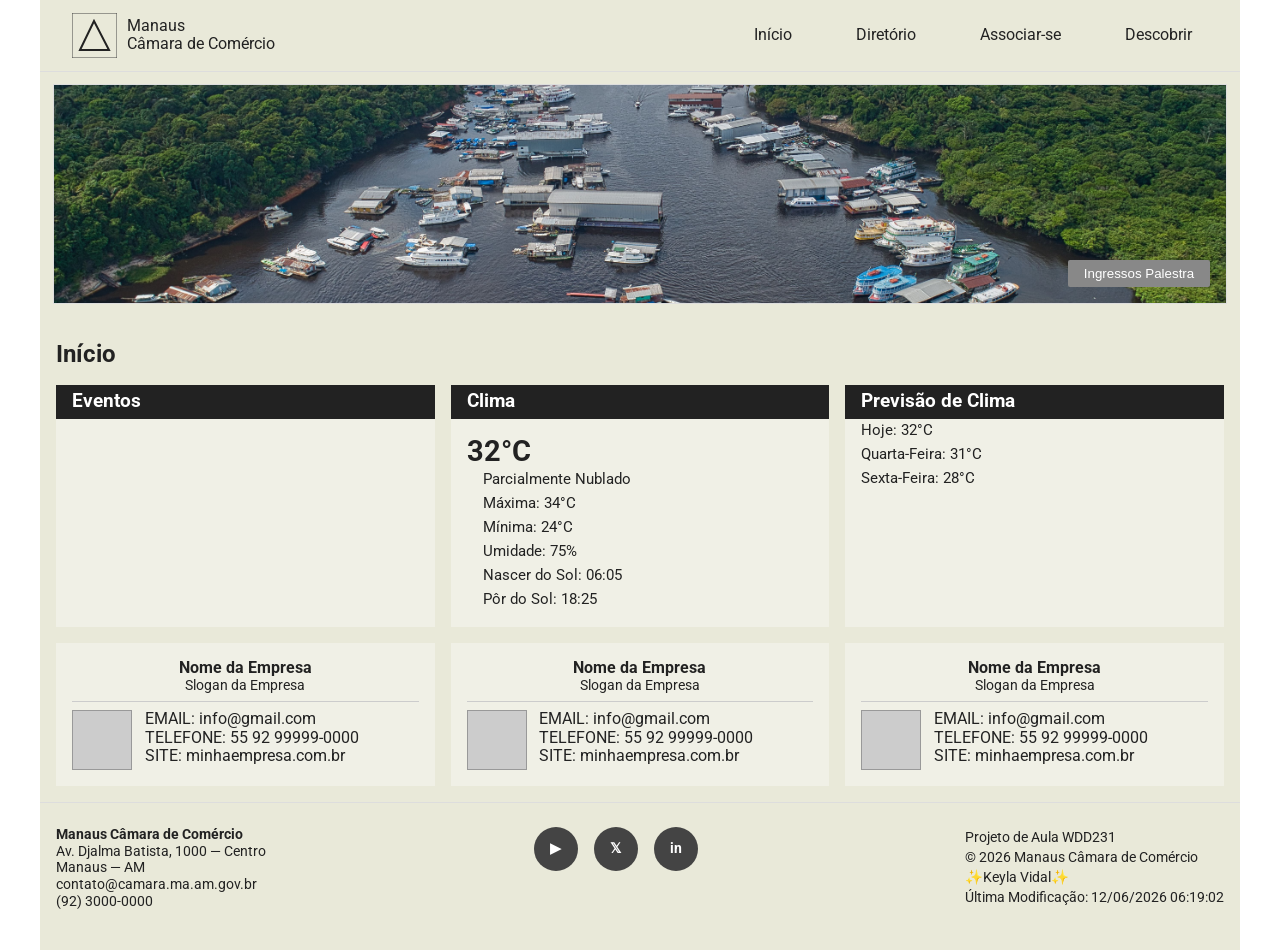
==== index.html @ fbf7dec7 "Trabalho Câmera de Manaus" ====
<!DOCTYPE html>
<html lang="pt-BR">
<head>
    <meta charset="UTF-8">
    <meta name="viewport" content="width=device-width, initial-scale=1.0">
    <meta name="description" content="Página inicial - Câmara de Comércio de Manaus">
    <meta name="author" content="Keyla Vidal">
    <title>Manaus - Câmara de Comércio</title>

    <link rel="stylesheet" href="styles/normalize.css">
    <link rel="stylesheet" href="styles/telas-pequenas.css">
    <link rel="stylesheet" href="styles/maior.css">

    <link rel="preconnect" href="https://fonts.googleapis.com">
    <link rel="preconnect" href="https://fonts.gstatic.com" crossorigin>
    <link href="https://fonts.googleapis.com/css2?family=Roboto:wght@400;700&display=swap" rel="stylesheet">

    <script src="scripts/navegacao.js" defer></script>
    <script src="scripts/data.js" defer></script>
</head>
<body>
<div class="pagina">
    <header>
        <div class="cabecalho-interno">
            <div class="marca">
                <svg width="45" height="45" viewBox="0 0 45 45" xmlns="http://www.w3.org/2000/svg">
                    <rect width="45" height="45" fill="#e9e9d9" stroke="#444" stroke-width="1"/>
                    <path d="M8 37 L22 8 L37 37 Z" fill="none" stroke="#222" stroke-width="2"/>
                </svg>
                <span>Manaus<br>Câmara de Comércio</span>
            </div>
            <div class="icones-topo">
                <span class="icone-tema"></span>
                <button id="botao-menu" class="botao-hamburguer" aria-label="Abrir menu">&#9776;</button>
            </div>
        </div>
        <nav id="navegacao">
            <ul>
                <li><a href="#">Início</a></li>
                <li><a href="#">Diretório</a></li>
                <li><a href="#">Associar-se</a></li>
                <li><a href="#">Descobrir</a></li>
            </ul>
        </nav>
    </header>

    <!-- ÁREA HERO — IGUAL DO PROFESSOR, SÓ COM A SUA IMAGEM -->
    <section class="hero">
        <img src="images/manaus.jpg" alt="Manaus" loading="lazy">
        <button class="botao-palestra">Ingressos Palestra</button>
    </section>

    <main>
        <h2>Início</h2>

        <div class="grade-superior">
            <section class="bloco">
                <h3>Eventos</h3>
                <div class="espaco"></div>
            </section>

            <section class="bloco">
                <h3>Clima</h3>
                <div class="dados">
                    <span class="temp">32°C</span>
                    <p>Parcialmente Nublado</p>
                    <p>Máxima: 34°C</p>
                    <p>Mínima: 24°C</p>
                    <p>Umidade: 75%</p>
                    <p>Nascer do Sol: 06:05</p>
                    <p>Pôr do Sol: 18:25</p>
                </div>
            </section>

            <section class="bloco">
                <h3>Previsão de Clima</h3>
                <p>Hoje: 32°C</p>
                <p>Quarta-Feira: 31°C</p>
                <p>Sexta-Feira: 28°C</p>
            </section>
        </div>

        <!-- 3 EMPRESAS — IGUAL DO PROFESSOR -->
        <div class="grade-empresas">
            <div class="cartao-empresa">
                <h4>Nome da Empresa</h4>
                <p>Slogan da Empresa</p>
                <hr>
                <div class="dados-empresa">
                    <div class="quadrado"></div>
                    <div>
                        <p>EMAIL: info@gmail.com</p>
                        <p>TELEFONE: 55 92 99999-0000</p>
                        <p>SITE: minhaempresa.com.br</p>
                    </div>
                </div>
            </div>
            <div class="cartao-empresa">
                <h4>Nome da Empresa</h4>
                <p>Slogan da Empresa</p>
                <hr>
                <div class="dados-empresa">
                    <div class="quadrado"></div>
                    <div>
                        <p>EMAIL: info@gmail.com</p>
                        <p>TELEFONE: 55 92 99999-0000</p>
                        <p>SITE: minhaempresa.com.br</p>
                    </div>
                </div>
            </div>
            <div class="cartao-empresa">
                <h4>Nome da Empresa</h4>
                <p>Slogan da Empresa</p>
                <hr>
                <div class="dados-empresa">
                    <div class="quadrado"></div>
                    <div>
                        <p>EMAIL: info@gmail.com</p>
                        <p>TELEFONE: 55 92 99999-0000</p>
                        <p>SITE: minhaempresa.com.br</p>
                    </div>
                </div>
            </div>
        </div>
    </main>

    <footer>
        <div class="lado-esquerdo">
            <p><strong>Manaus Câmara de Comércio</strong></p>
            <p>Av. Djalma Batista, 1000 — Centro</p>
            <p>Manaus — AM</p>
            <p>contato@camara.ma.am.gov.br</p>
            <p>(92) 3000-0000</p>
        </div>

        <div class="redes">
            <a href="#" target="_blank">▶</a>
            <a href="#" target="_blank">𝕏</a>
            <a href="#" target="_blank">in</a>
        </div>

        <div class="projeto">
            <p>Projeto de Aula WDD231</p>
            <p>&copy; <span id="ano-atual"></span> Manaus Câmara de Comércio</p>
            <p>✨Keyla Vidal✨</p>
            <p id="ultimaModificacao"></p>
        </div>
    </footer>
</div>
</body>
</html>
---- styles/telas-pequenas.css ----
* { margin: 0; padding: 0; box-sizing: border-box; }
body {
    font-family: 'Roboto', sans-serif;
    background-color: #fff;
    color: #222;
}
.pagina {
    max-width: 1200px;
    margin: 0 auto;
    background-color: #e9e9d9;
}

/* CABEÇALHO */
header { background: #e9e9d9; padding: 0.8rem 1rem; border-bottom: 1px solid #ddd; }
.cabecalho-interno {
    display: flex;
    justify-content: space-between;
    align-items: center;
}
.marca { display: flex; gap: 0.6rem; align-items: center; }
.icones-topo { display: flex; gap: 0.8rem; align-items: center; }
.icone-tema {
    width: 22px; height: 22px;
    border: 1px solid; border-radius: 50%;
}
.botao-hamburguer {
    font-size: 2rem; border: none; background: transparent; cursor: pointer;
}

/* MENU */
nav ul {
    list-style: none; background: #e9e9d9;
    display: none; margin-top: 0.5rem; border-top: 1px solid #ddd;
}
nav.aberto ul { display: block; }
nav a {
    display: block; padding: 0.7rem 1rem;
    text-decoration: none; color: #222;
    border-top: 1px solid #eee;
}

/* HERO — EXATAMENTE IGUAL DO PROFESSOR */
.hero {
    border: 1px solid #ddd;
    height: 220px;
    position: relative;
    margin: 0.8rem;
    overflow: hidden;
    background-color: #e9e9d9;
    display: flex;
    align-items: center;
    justify-content: center;
}

.hero img {
    width: 100%;
    height: 100%;
    object-fit: cover;
    display: block;
}

.botao-palestra {
    position: absolute;
    right: 1rem;
    bottom: 1rem;
    padding: 0.4rem 1rem;
    background: #888;
    color: #fff;
    border: none;
    border-radius: 2px;
    z-index: 10;
}

/* CONTEÚDO PRINCIPAL */
main { padding: 1rem; }
main h2 { margin: 0.5rem 0 1rem; font-size: 1.5rem; font-weight: bold; }

.grade-superior {
    display: grid;
    grid-template-columns: 1fr;
    gap: 1rem;
    margin-bottom: 1rem;
}

.bloco { background: #f0f0e6; }
.bloco h3 {
    background: #222; color: #fff;
    padding: 0.4rem 1rem; text-align: left;
}
.espaco { height: 120px; background: #f0f0e6; }
.dados { padding: 1rem; }
.temp { font-size: 1.8rem; font-weight: bold; display: block; }
.bloco p { padding: 0.2rem 1rem; font-size: 0.95rem; }

/* EMPRESAS */
.grade-empresas {
    display: grid;
    grid-template-columns: 1fr;
    gap: 1rem;
}
.cartao-empresa {
    background: #f0f0e6; padding: 1rem;
}
.cartao-empresa h4 { text-align: center; }
.cartao-empresa > p { text-align: center; font-size: 0.85rem; }
.cartao-empresa hr { margin: 0.5rem 0; border: none; border-top: 1px solid #ccc; }
.dados-empresa { display: flex; gap: 0.8rem; align-items: flex-start; margin-top: 0.5rem; }
.quadrado {
    width: 60px; height: 60px; background: #ccc; border: 1px solid #999;
}

/* RODAPÉ */
footer {
    padding: 1.5rem 1rem; font-size: 0.9rem;
    border-top: 1px solid #ddd;
    background: #e9e9d9;
}
.lado-esquerdo { margin-bottom: 1rem; }
.redes { display: flex; gap: 1rem; margin: 1rem 0; }
.redes a {
    width: 44px; height: 44px; background: #444; color: #fff;
    border-radius: 50%; display: grid; place-items: center;
    text-decoration: none; font-weight: bold;
}
.projeto p { margin: 0.2rem 0; }
---- styles/maior.css ----
@media screen and (min-width: 768px) {
    .botao-hamburguer, .icone-tema { display: none; }
    header {
        display: flex; justify-content: space-between; align-items: center;
        padding: 0.8rem 2rem;
    }
    nav ul { display: flex; background: transparent; gap: 2rem; margin: 0; border: none; }
    nav a { border: none; }

    .grade-superior {
        grid-template-columns: repeat(3, 1fr);
    }
    .grade-empresas {
        grid-template-columns: repeat(3, 1fr);
    }

    footer {
        display: flex; justify-content: space-between; align-items: flex-start;
    }
    .redes { margin: 0; }
}
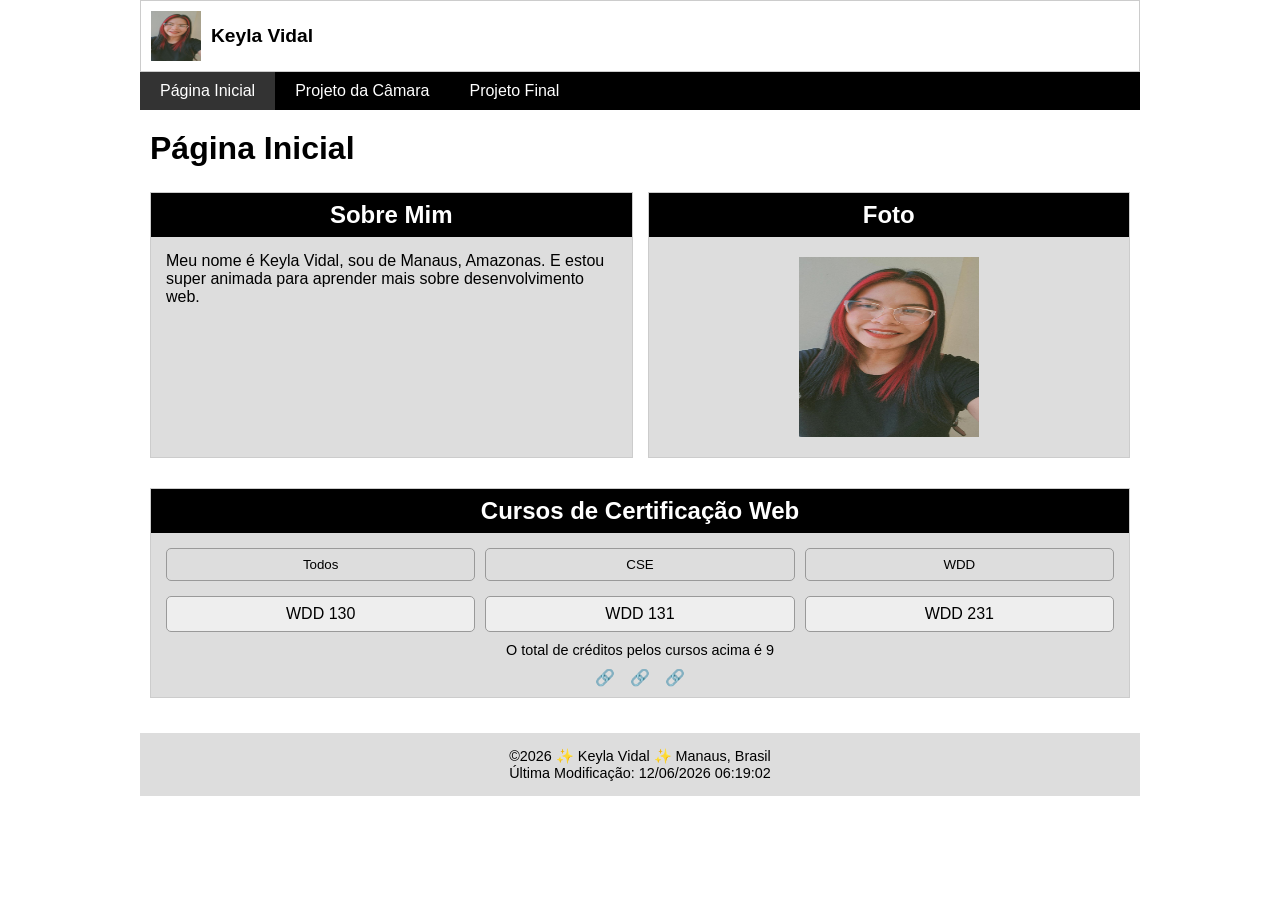
==== commit 7c13114a: "finalizada pagina inicial" ====
--- a/index.html
+++ b/index.html
@@ -3,149 +3,57 @@
 <head>
     <meta charset="UTF-8">
     <meta name="viewport" content="width=device-width, initial-scale=1.0">
-    <meta name="description" content="Página inicial - Câmara de Comércio de Manaus">
+    <title>WDD 231 - Página Inicial</title>
+    <meta name="description" content="Página inicial do WDD 231">
     <meta name="author" content="Keyla Vidal">
-    <title>Manaus - Câmara de Comércio</title>
-
-    <link rel="stylesheet" href="styles/normalize.css">
-    <link rel="stylesheet" href="styles/telas-pequenas.css">
-    <link rel="stylesheet" href="styles/maior.css">
-
-    <link rel="preconnect" href="https://fonts.googleapis.com">
-    <link rel="preconnect" href="https://fonts.gstatic.com" crossorigin>
-    <link href="https://fonts.googleapis.com/css2?family=Roboto:wght@400;700&display=swap" rel="stylesheet">
-
-    <script src="scripts/navegacao.js" defer></script>
-    <script src="scripts/data.js" defer></script>
+    <link rel="stylesheet" href="styles/small.css">
+    <link rel="stylesheet" href="styles/larger.css">
+    <script src="scripts/navigation.js" defer></script>
+    <script src="scripts/date.js" defer></script>
+    <script src="scripts/course.js" defer></script>
 </head>
 <body>
-<div class="pagina">
     <header>
-        <div class="cabecalho-interno">
-            <div class="marca">
-                <svg width="45" height="45" viewBox="0 0 45 45" xmlns="http://www.w3.org/2000/svg">
-                    <rect width="45" height="45" fill="#e9e9d9" stroke="#444" stroke-width="1"/>
-                    <path d="M8 37 L22 8 L37 37 Z" fill="none" stroke="#222" stroke-width="2"/>
-                </svg>
-                <span>Manaus<br>Câmara de Comércio</span>
+        <img src="images/profile.jpg" alt="Foto de Perfil" width="50" height="50">
+        <span>Keyla Vidal</span>
+        <button id="menu" aria-label="menu"></button>
+    </header>
+    <nav id="animateme">
+        <ul class="navigation">
+            <li><a href="index.html" class="active">Página Inicial</a></li>
+            <li><a href="chamber/index.html">Projeto da Câmara</a></li>
+            <li><a href="#">Projeto Final</a></li>
+        </ul>
+    </nav>
+    <main>
+        <h1>Página Inicial</h1>
+        <section class="card">
+            <h2>Sobre Mim</h2>
+            <p>Meu nome é Keyla Vidal, sou de Manaus, Amazonas. E estou super animada para aprender mais sobre desenvolvimento web.</p>
+        </section>
+        <section class="card">
+            <h2>Foto</h2>
+            <div class="foto-box">
+                <img src="images/profile.jpg" alt="Minha foto" width="200">
             </div>
-            <div class="icones-topo">
-                <span class="icone-tema"></span>
-                <button id="botao-menu" class="botao-hamburguer" aria-label="Abrir menu">&#9776;</button>
+        </section>
+        <section class="card cursos">
+            <h2>Cursos de Certificação Web</h2>
+            <div class="botoes">
+                <button id="all">Todos</button>
+                <button id="cse">CSE</button>
+                <button id="wdd">WDD</button>
             </div>
-        </div>
-        <nav id="navegacao">
-            <ul>
-                <li><a href="#">Início</a></li>
-                <li><a href="#">Diretório</a></li>
-                <li><a href="#">Associar-se</a></li>
-                <li><a href="#">Descobrir</a></li>
-            </ul>
-        </nav>
-    </header>
-
-    <!-- ÁREA HERO — IGUAL DO PROFESSOR, SÓ COM A SUA IMAGEM -->
-    <section class="hero">
-        <img src="images/manaus.jpg" alt="Manaus" loading="lazy">
-        <button class="botao-palestra">Ingressos Palestra</button>
-    </section>
-
-    <main>
-        <h2>Início</h2>
-
-        <div class="grade-superior">
-            <section class="bloco">
-                <h3>Eventos</h3>
-                <div class="espaco"></div>
-            </section>
-
-            <section class="bloco">
-                <h3>Clima</h3>
-                <div class="dados">
-                    <span class="temp">32°C</span>
-                    <p>Parcialmente Nublado</p>
-                    <p>Máxima: 34°C</p>
-                    <p>Mínima: 24°C</p>
-                    <p>Umidade: 75%</p>
-                    <p>Nascer do Sol: 06:05</p>
-                    <p>Pôr do Sol: 18:25</p>
-                </div>
-            </section>
-
-            <section class="bloco">
-                <h3>Previsão de Clima</h3>
-                <p>Hoje: 32°C</p>
-                <p>Quarta-Feira: 31°C</p>
-                <p>Sexta-Feira: 28°C</p>
-            </section>
-        </div>
-
-        <!-- 3 EMPRESAS — IGUAL DO PROFESSOR -->
-        <div class="grade-empresas">
-            <div class="cartao-empresa">
-                <h4>Nome da Empresa</h4>
-                <p>Slogan da Empresa</p>
-                <hr>
-                <div class="dados-empresa">
-                    <div class="quadrado"></div>
-                    <div>
-                        <p>EMAIL: info@gmail.com</p>
-                        <p>TELEFONE: 55 92 99999-0000</p>
-                        <p>SITE: minhaempresa.com.br</p>
-                    </div>
-                </div>
+            <div id="courses"></div>
+            <p>O total de créditos pelos cursos acima é <span id="totalCredits">0</span></p>
+            <div class="social">
+                <span>🔗</span><span>🔗</span><span>🔗</span>
             </div>
-            <div class="cartao-empresa">
-                <h4>Nome da Empresa</h4>
-                <p>Slogan da Empresa</p>
-                <hr>
-                <div class="dados-empresa">
-                    <div class="quadrado"></div>
-                    <div>
-                        <p>EMAIL: info@gmail.com</p>
-                        <p>TELEFONE: 55 92 99999-0000</p>
-                        <p>SITE: minhaempresa.com.br</p>
-                    </div>
-                </div>
-            </div>
-            <div class="cartao-empresa">
-                <h4>Nome da Empresa</h4>
-                <p>Slogan da Empresa</p>
-                <hr>
-                <div class="dados-empresa">
-                    <div class="quadrado"></div>
-                    <div>
-                        <p>EMAIL: info@gmail.com</p>
-                        <p>TELEFONE: 55 92 99999-0000</p>
-                        <p>SITE: minhaempresa.com.br</p>
-                    </div>
-                </div>
-            </div>
-        </div>
+        </section>
     </main>
-
     <footer>
-        <div class="lado-esquerdo">
-            <p><strong>Manaus Câmara de Comércio</strong></p>
-            <p>Av. Djalma Batista, 1000 — Centro</p>
-            <p>Manaus — AM</p>
-            <p>contato@camara.ma.am.gov.br</p>
-            <p>(92) 3000-0000</p>
-        </div>
-
-        <div class="redes">
-            <a href="#" target="_blank">▶</a>
-            <a href="#" target="_blank">𝕏</a>
-            <a href="#" target="_blank">in</a>
-        </div>
-
-        <div class="projeto">
-            <p>Projeto de Aula WDD231</p>
-            <p>&copy; <span id="ano-atual"></span> Manaus Câmara de Comércio</p>
-            <p>✨Keyla Vidal✨</p>
-            <p id="ultimaModificacao"></p>
-        </div>
+        <p>&copy;<span id="currentyear"></span> ✨ Keyla Vidal ✨ Manaus, Brasil</p>
+        <p id="lastModified"></p>
     </footer>
-</div>
 </body>
 </html>
--- a/styles/small.css
+++ b/styles/small.css
@@ -0,0 +1,26 @@
+*{margin:0;padding:0;box-sizing:border-box}
+body{font-family:Arial,sans-serif;max-width:1000px;margin:0 auto}
+header{display:flex;align-items:center;gap:10px;padding:10px;border:1px solid #ccc}
+header span{font-weight:bold;font-size:1.2rem}
+#menu::before{content:"☰";font-size:1.5rem}
+nav{background:black}
+.navigation{list-style:none}
+.navigation li a{display:block;color:white;text-decoration:none;padding:10px 20px}
+.navigation li a:hover{background:#333}
+.active{background:#333}
+main{padding:10px}
+main h1{margin:10px 0}
+.card{border:1px solid #ccc;background:#ddd;margin-bottom:15px}
+.card h2{background:black;color:white;text-align:center;padding:8px}
+.card p{padding:15px}
+.foto-box{background:#ddd;display:flex;justify-content:center;align-items:center;padding:20px}
+.foto-box img{background:#555;width:180px;height:180px}
+.cursos{grid-column:1/3}
+.botoes{display:flex;gap:10px;padding:15px;justify-content:center}
+.botoes button{flex:1;background:#ddd;border:1px solid #999;padding:8px;border-radius:5px}
+#courses{display:grid;grid-template-columns:1fr;gap:10px;padding:0 15px}
+.course{background:#eee;border:1px solid #999;padding:8px;text-align:center;border-radius:5px}
+.completed{background:#c8e6c9}
+.cursos p{text-align:center;padding:10px;font-size:.9rem}
+.social{display:flex;justify-content:center;gap:15px;padding-bottom:10px}
+footer{background:#ddd;text-align:center;padding:15px;margin-top:10px;font-size:.9rem}
--- a/styles/larger.css
+++ b/styles/larger.css
@@ -0,0 +1,8 @@
+@media screen and (min-width: 768px){
+  .navigation{display:flex}
+  main{display:grid;grid-template-columns:1fr 1fr;gap:15px}
+  main h1{grid-column:1/3}
+  .cursos{grid-column:1/3}
+  #courses{grid-template-columns:1fr 1fr 1fr}
+  #menu{display:none}
+}
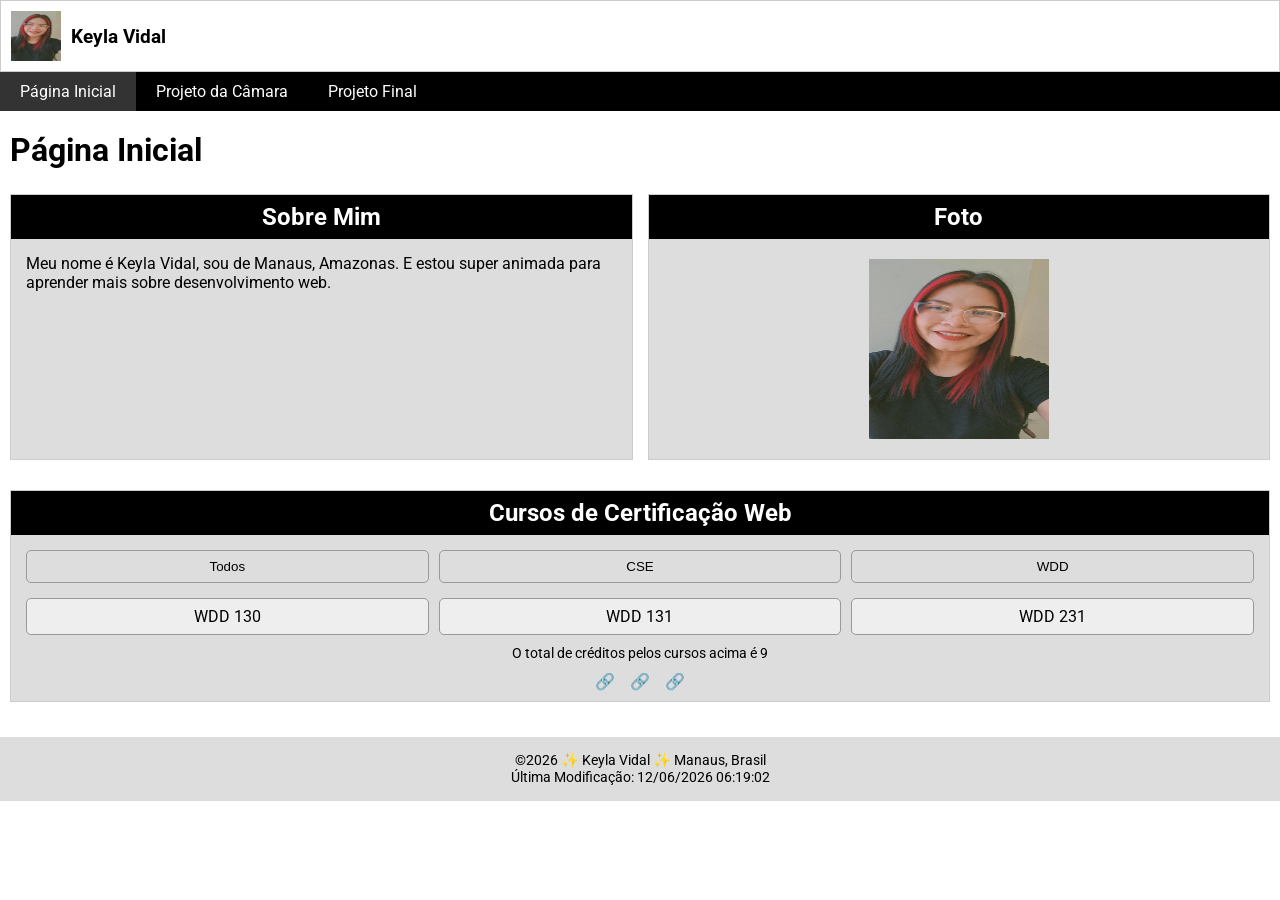
==== commit 54a873b0: "adiciona google fonts com preconnect" ====
--- a/index.html
+++ b/index.html
@@ -4,17 +4,20 @@
     <meta charset="UTF-8">
     <meta name="viewport" content="width=device-width, initial-scale=1.0">
     <title>WDD 231 - Página Inicial</title>
-    <meta name="description" content="Página inicial do WDD 231">
+    <meta name="description" content="Página inicial de Keyla Vidal para o curso WDD 231 - Desenvolvimento Web Frontend com projetos em HTML, CSS e JavaScript responsivo.">
     <meta name="author" content="Keyla Vidal">
-    <link rel="stylesheet" href="styles/small.css">
-    <link rel="stylesheet" href="styles/larger.css">
+    <link rel="preconnect" href="https://fonts.googleapis.com">
+    <link rel="preconnect" href="https://fonts.gstatic.com" crossorigin>
+    <link href="https://fonts.googleapis.com/css2?family=Roboto:wght@400;700&display=swap" rel="stylesheet">
+    <link rel="stylesheet" href="estilos/small.css">
+    <link rel="stylesheet" href="estilos/larger.css">
     <script src="scripts/navigation.js" defer></script>
     <script src="scripts/date.js" defer></script>
     <script src="scripts/course.js" defer></script>
 </head>
 <body>
     <header>
-        <img src="images/profile.jpg" alt="Foto de Perfil" width="50" height="50">
+        <img src="imagens/keyla.jpg" alt="Foto de Perfil" width="50" height="50">
         <span>Keyla Vidal</span>
         <button id="menu" aria-label="menu"></button>
     </header>
@@ -34,7 +37,7 @@
         <section class="card">
             <h2>Foto</h2>
             <div class="foto-box">
-                <img src="images/profile.jpg" alt="Minha foto" width="200">
+                <img src="imagens/keyla.jpg" alt="Minha foto" width="200">
             </div>
         </section>
         <section class="card cursos">
--- a/estilos/small.css
+++ b/estilos/small.css
@@ -0,0 +1,26 @@
+*{margin:0;padding:0;box-sizing:border-box}
+body{font-family:Roboto, Arial, sans-serif;}
+header{display:flex;align-items:center;gap:10px;padding:10px;border:1px solid #ccc}
+header span{font-weight:bold;font-size:1.2rem}
+#menu::before{content:"☰";font-size:1.5rem}
+nav{background:black}
+.navigation{list-style:none}
+.navigation li a{display:block;color:white;text-decoration:none;padding:10px 20px}
+.navigation li a:hover{background:#333}
+.active{background:#333}
+main{padding:10px}
+main h1{margin:10px 0}
+.card{border:1px solid #ccc;background:#ddd;margin-bottom:15px}
+.card h2{background:black;color:white;text-align:center;padding:8px}
+.card p{padding:15px}
+.foto-box{background:#ddd;display:flex;justify-content:center;align-items:center;padding:20px}
+.foto-box img{background:#555;width:180px;height:180px}
+.cursos{grid-column:1/3}
+.botoes{display:flex;gap:10px;padding:15px;justify-content:center}
+.botoes button{flex:1;background:#ddd;border:1px solid #999;padding:8px;border-radius:5px}
+#courses{display:grid;grid-template-columns:1fr;gap:10px;padding:0 15px}
+.course{background:#eee;border:1px solid #999;padding:8px;text-align:center;border-radius:5px}
+.completed{background:#c8e6c9}
+.cursos p{text-align:center;padding:10px;font-size:.9rem}
+.social{display:flex;justify-content:center;gap:15px;padding-bottom:10px}
+footer{background:#ddd;text-align:center;padding:15px;margin-top:10px;font-size:.9rem}
--- a/estilos/larger.css
+++ b/estilos/larger.css
@@ -0,0 +1,8 @@
+@media screen and (min-width: 768px){
+  .navigation{display:flex}
+  main{display:grid;grid-template-columns:1fr 1fr;gap:15px}
+  main h1{grid-column:1/3}
+  .cursos{grid-column:1/3}
+  #courses{grid-template-columns:1fr 1fr 1fr}
+  #menu{display:none}
+}
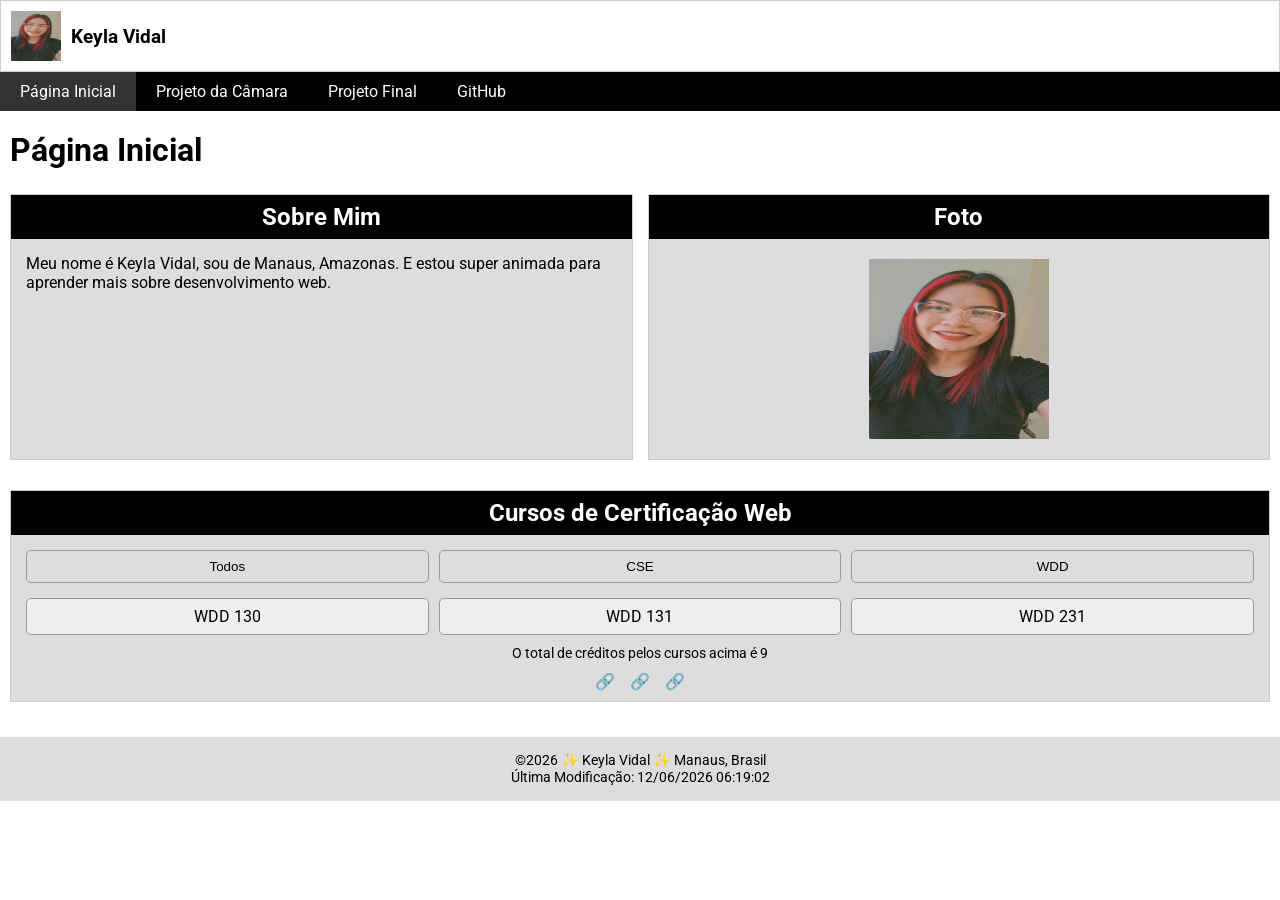
==== commit a6941b72: "adiciona 4 links na nav" ====
--- a/index.html
+++ b/index.html
@@ -26,6 +26,7 @@
             <li><a href="index.html" class="active">Página Inicial</a></li>
             <li><a href="chamber/index.html">Projeto da Câmara</a></li>
             <li><a href="#">Projeto Final</a></li>
+            <li><a href="https://github.com/keylavidal" target="_blank">GitHub</a></li>
         </ul>
     </nav>
     <main>
